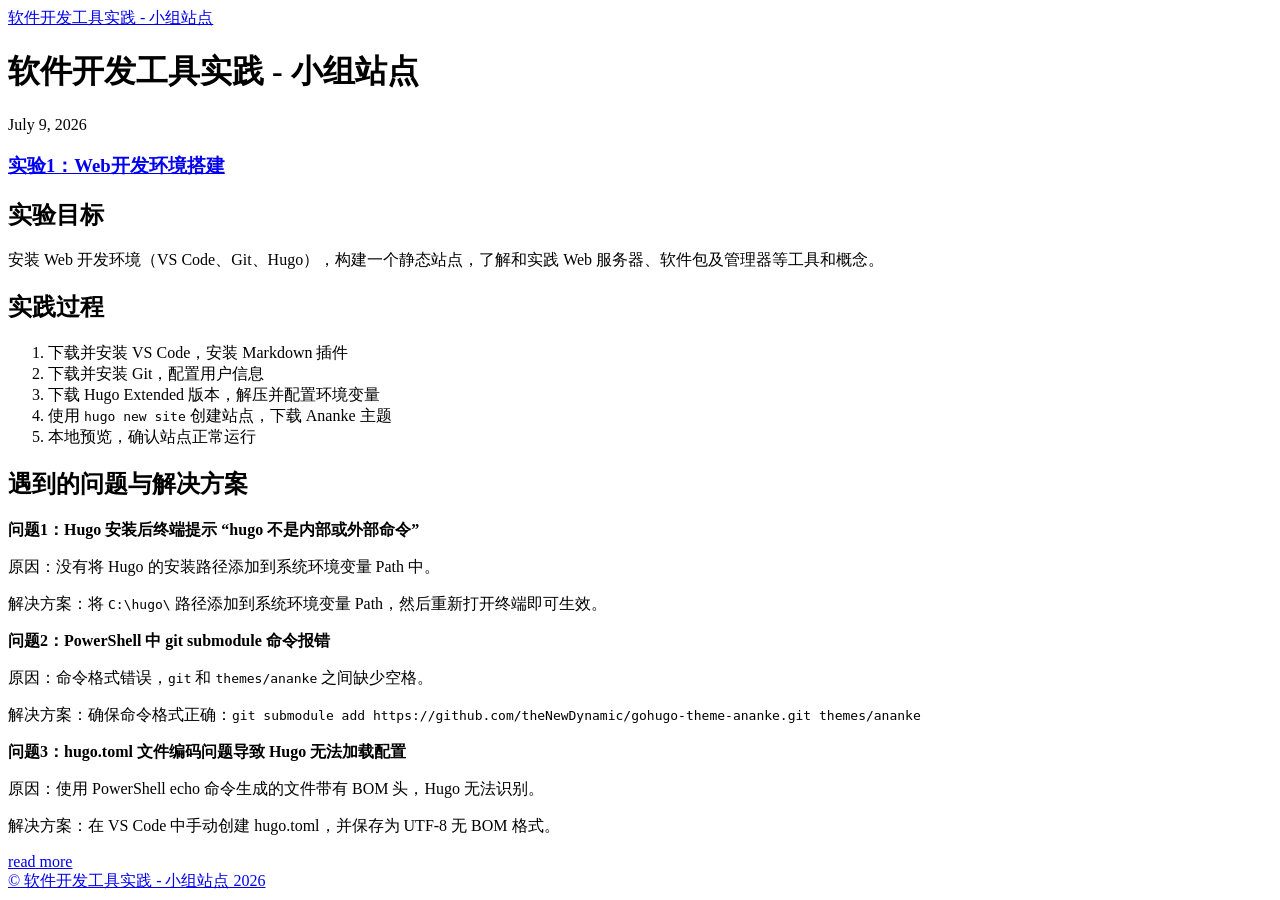
==== public/index.html @ 03593465 "feat:完成web开发1" ====
<!DOCTYPE html>
<html lang="zh-cn">
  <head><script src="/livereload.js?mindelay=10&amp;v=2&amp;port=1313&amp;path=livereload" data-no-instant defer></script>
    <meta charset="utf-8">
    <meta http-equiv="X-UA-Compatible" content="IE=edge,chrome=1">
    
    <title>软件开发工具实践 - 小组站点</title>
    <meta name="viewport" content="width=device-width,minimum-scale=1">
    <meta name="description" content="">
    <meta name="generator" content="Hugo 0.164.0">
    
    
    
      <meta name="robots" content="noindex, nofollow">
    
    

    <link rel="stylesheet" href="/ananke/css/main.css">
    <script>
  (function () {
    "use strict";

    
    
    function revealButtons() {
      var buttons = document.querySelectorAll(".code-block .code-copy[hidden]");
      for (var i = 0; i < buttons.length; i++) {
        buttons[i].hidden = false;
      }
    }
    if (document.readyState === "loading") {
      document.addEventListener("DOMContentLoaded", revealButtons);
    } else {
      revealButtons();
    }

    function flash(button) {
      var label = button.querySelector(".code-copy-label");
      var previous = label ? label.textContent : null;
      button.classList.add("is-copied");
      if (label) label.textContent = "Copied";
      window.setTimeout(function () {
        button.classList.remove("is-copied");
        if (label && previous !== null) label.textContent = previous;
      }, 2000);
    }

    function legacyCopy(text) {
      var area = document.createElement("textarea");
      area.value = text;
      area.setAttribute("readonly", "");
      area.style.position = "absolute";
      area.style.left = "-9999px";
      document.body.appendChild(area);
      area.select();
      var ok = false;
      try {
        ok = document.execCommand("copy");
      } catch (e) {
        ok = false;
      }
      document.body.removeChild(area);
      return ok;
    }

    function copyFrom(button) {
      var container = button.closest(".code-block");
      if (!container) return;
      var pre = container.querySelector("pre");
      if (!pre) return;
      var source = pre.querySelector("code") || pre;
      var text = source.innerText;

      if (navigator.clipboard && navigator.clipboard.writeText) {
        navigator.clipboard.writeText(text).then(
          function () { flash(button); },
          function () { if (legacyCopy(text)) flash(button); }
        );
      } else if (legacyCopy(text)) {
        flash(button);
      }
    }

    document.addEventListener("click", function (event) {
      var button = event.target.closest(".code-copy");
      if (button) copyFrom(button);
    });
  })();
</script>

    
      

    

    
    
      <link href="/index.xml" rel="alternate" type="application/rss+xml" title="软件开发工具实践 - 小组站点" />
      <link href="/index.xml" rel="feed" type="application/rss+xml" title="软件开发工具实践 - 小组站点" />
      
    

    
      <link rel="canonical" href="http://localhost:1313/">
    

    
    
    <meta property="og:url" content="http://localhost:1313/">
	<meta property="og:site_name" content="软件开发工具实践 - 小组站点">
	<meta property="og:title" content="软件开发工具实践 - 小组站点">
	<meta property="og:locale" content="zh_cn">
	<meta property="og:type" content="website">

	<meta itemprop="name" content="软件开发工具实践 - 小组站点">
	<meta itemprop="datePublished" content="2026-07-09T00:00:00+00:00">
	<meta itemprop="dateModified" content="2026-07-09T00:00:00+00:00">
	<meta name="twitter:card" content="summary">
	<meta name="twitter:title" content="软件开发工具实践 - 小组站点">

	
  </head><body class="ma0 avenir bg-near-white development is-home">

  <header>
    <div class="pb3-m pb6-l bg-black">
      <nav class="pv3 ph3 ph4-ns" role="navigation">
  <div class="flex-l center items-center justify-between">
    <a href="/" class="f3 fw2 hover-white white-90 dib no-underline">
      
        软件开发工具实践 - 小组站点
      
    </a>
    <div class="flex-l items-center">
      

      
      <div class="ananke-socials"></div>

    </div>
  </div>
</nav>

      
      <div class="tc-l pv3 ph3 ph4-ns">
        <h1 class="f2 f-subheadline-l fw2 light-silver mb0 lh-title">
          软件开发工具实践 - 小组站点
        </h1>
        
      </div>
    </div>
  </header>

<main class="pb7" role="main"><article class="cf ph3 ph5-l pv3 pv4-l f4 tc-l center measure-wide lh-copy nested-links mid-gray">
    
  </article>

  
  
  
  
  

  
    <div class="pa3 pa4-ns w-100 w-70-ns center">
      

      <section class="w-100 mw8">
        
        
          <div class="w-100 mb4 relative">
            

<article class="bb b--black-10">
  <div class="db pv4 ph3 ph0-l dark-gray no-underline">
    <div class="flex-column flex-row-ns flex">
      
      <div class="blah w-100">
        
          <time class="f6 db" datetime="2026-07-09T00:00:00Z">July 9, 2026</time>
        
        <h1 class="f3 fw1 athelas mt0 lh-title">
          <a href="/posts/exp1-web-dev-env/" class="color-inherit dim link">
            实验1：Web开发环境搭建
            </a>
        </h1>
        <div class="f6 f5-l lh-copy nested-copy-line-height nested-links">
          <h2 id="实验目标">实验目标</h2>
<p>安装 Web 开发环境（VS Code、Git、Hugo），构建一个静态站点，了解和实践 Web 服务器、软件包及管理器等工具和概念。</p>
<h2 id="实践过程">实践过程</h2>
<ol>
<li>下载并安装 VS Code，安装 Markdown 插件</li>
<li>下载并安装 Git，配置用户信息</li>
<li>下载 Hugo Extended 版本，解压并配置环境变量</li>
<li>使用 <code>hugo new site</code> 创建站点，下载 Ananke 主题</li>
<li>本地预览，确认站点正常运行</li>
</ol>
<h2 id="遇到的问题与解决方案">遇到的问题与解决方案</h2>
<p><strong>问题1：Hugo 安装后终端提示 &ldquo;hugo 不是内部或外部命令&rdquo;</strong></p>
<p>原因：没有将 Hugo 的安装路径添加到系统环境变量 Path 中。</p>
<p>解决方案：将 <code>C:\hugo\</code> 路径添加到系统环境变量 Path，然后重新打开终端即可生效。</p>
<p><strong>问题2：PowerShell 中 git submodule 命令报错</strong></p>
<p>原因：命令格式错误，<code>git</code> 和 <code>themes/ananke</code> 之间缺少空格。</p>
<p>解决方案：确保命令格式正确：<code>git submodule add https://github.com/theNewDynamic/gohugo-theme-ananke.git themes/ananke</code></p>
<p><strong>问题3：hugo.toml 文件编码问题导致 Hugo 无法加载配置</strong></p>
<p>原因：使用 PowerShell echo 命令生成的文件带有 BOM 头，Hugo 无法识别。</p>
<p>解决方案：在 VS Code 中手动创建 hugo.toml，并保存为 UTF-8 无 BOM 格式。</p>
        </div>
        <a href="/posts/exp1-web-dev-env/" class="ba b--moon-gray bg-light-gray br2 color-inherit dib f7 hover-bg-moon-gray link mt2 ph2 pv1">read more</a>
      </div>
    </div>
  </div>
</article>

          </div>
        
      </section>

      

    </div>
  
</main><footer class="bg-black bottom-0 w-100 pa3" role="contentinfo">
  <div class="flex justify-between">
  <a class="f4 fw4 hover-white white-70 dn dib-ns pv2 ph3 no-underline" href="http://localhost:1313/" >
    &copy;  软件开发工具实践 - 小组站点 2026 
  </a>
    <div><div class="ananke-socials"></div>
</div>
  </div>
</footer>
</body>
</html>
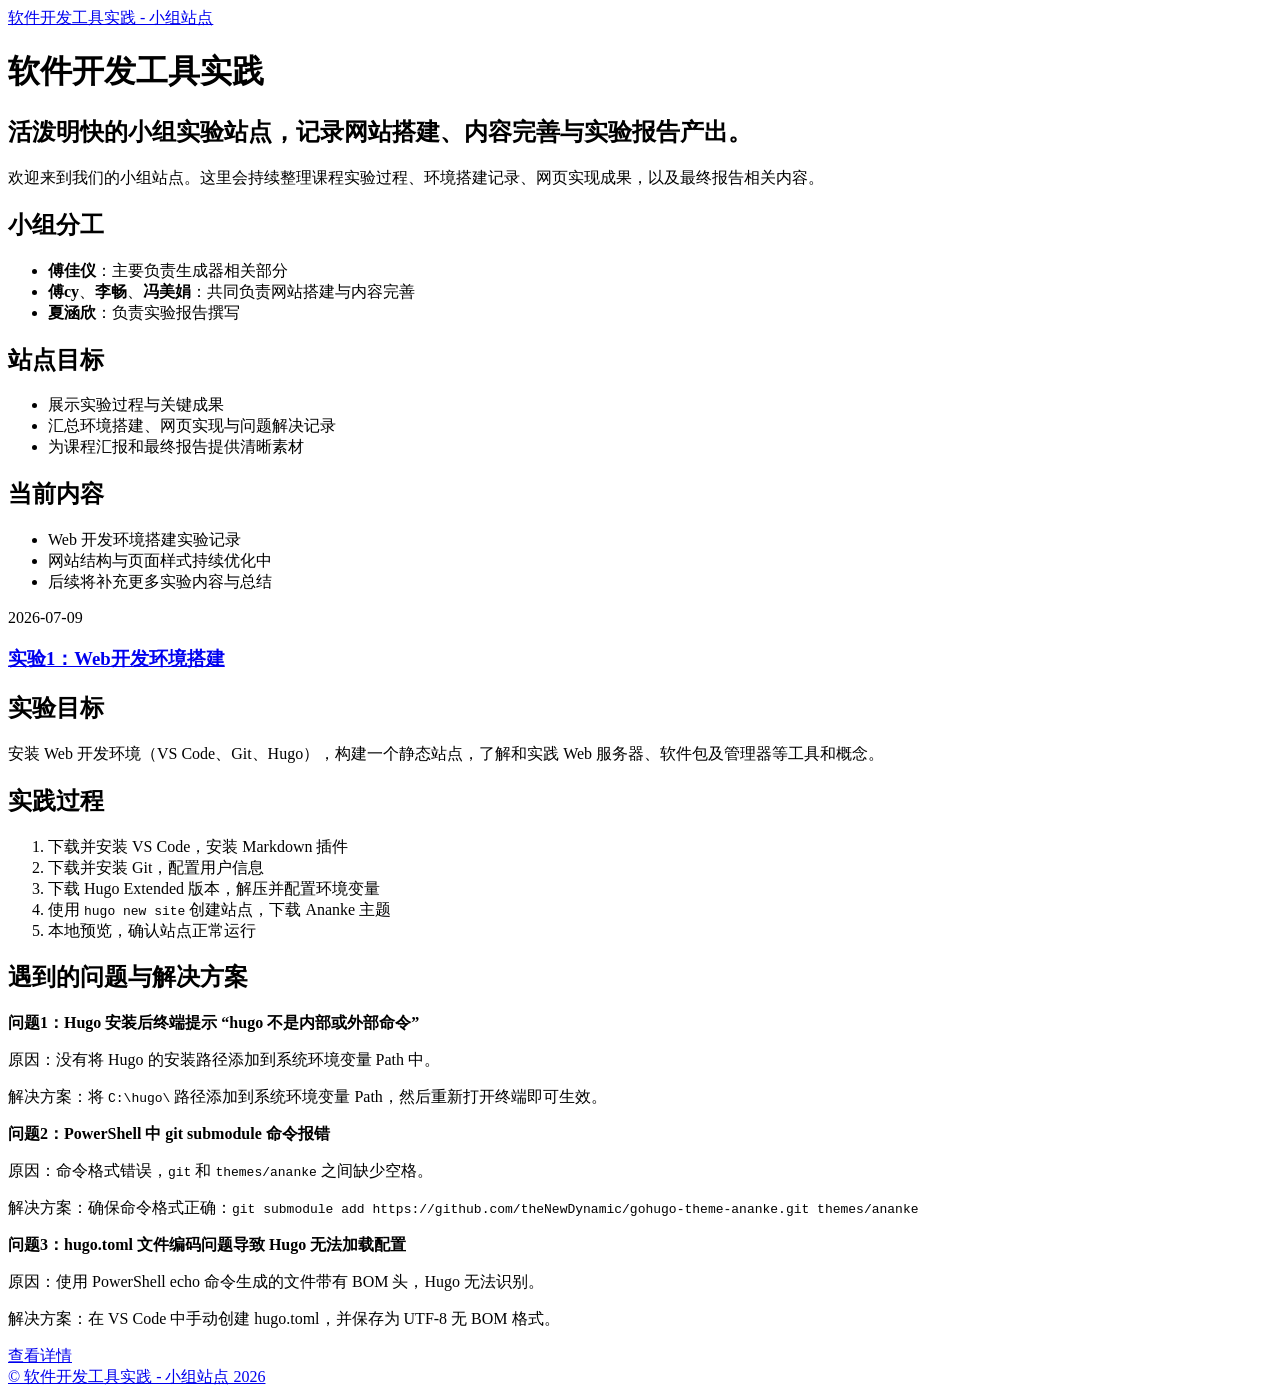
==== commit 2db07f51: "feat: 美化主题并补充首页分工信息" ====
--- a/public/index.html
+++ b/public/index.html
@@ -4,9 +4,9 @@
     <meta charset="utf-8">
     <meta http-equiv="X-UA-Compatible" content="IE=edge,chrome=1">
     
-    <title>软件开发工具实践 - 小组站点</title>
+    <title>软件开发工具实践 | 软件开发工具实践 - 小组站点</title>
     <meta name="viewport" content="width=device-width,minimum-scale=1">
-    <meta name="description" content="">
+    <meta name="description" content="活泼明快的小组实验站点，记录网站搭建、内容完善与实验报告产出。">
     <meta name="generator" content="Hugo 0.164.0">
     
     
@@ -15,7 +15,7 @@
     
     
 
-    <link rel="stylesheet" href="/ananke/css/main.css">
+    <link rel="stylesheet" href="/ananke/css/main.css"><link rel="stylesheet" href="/css/custom.css">
     <script>
   (function () {
     "use strict";
@@ -108,21 +108,25 @@
     
     <meta property="og:url" content="http://localhost:1313/">
 	<meta property="og:site_name" content="软件开发工具实践 - 小组站点">
-	<meta property="og:title" content="软件开发工具实践 - 小组站点">
+	<meta property="og:title" content="软件开发工具实践">
+	<meta property="og:description" content="活泼明快的小组实验站点，记录网站搭建、内容完善与实验报告产出。">
 	<meta property="og:locale" content="zh_cn">
 	<meta property="og:type" content="website">
 
-	<meta itemprop="name" content="软件开发工具实践 - 小组站点">
+	<meta itemprop="name" content="软件开发工具实践">
+	<meta itemprop="description" content="活泼明快的小组实验站点，记录网站搭建、内容完善与实验报告产出。">
 	<meta itemprop="datePublished" content="2026-07-09T00:00:00+00:00">
 	<meta itemprop="dateModified" content="2026-07-09T00:00:00+00:00">
+	<meta itemprop="wordCount" content="14">
 	<meta name="twitter:card" content="summary">
-	<meta name="twitter:title" content="软件开发工具实践 - 小组站点">
+	<meta name="twitter:title" content="软件开发工具实践">
+	<meta name="twitter:description" content="活泼明快的小组实验站点，记录网站搭建、内容完善与实验报告产出。">
 
 	
-  </head><body class="ma0 avenir bg-near-white development is-home">
+  </head><body class="ma0 custom-body development is-home">
 
   <header>
-    <div class="pb3-m pb6-l bg-black">
+    <div class="pb3-m pb6-l site-header-bg">
       <nav class="pv3 ph3 ph4-ns" role="navigation">
   <div class="flex-l center items-center justify-between">
     <a href="/" class="f3 fw2 hover-white white-90 dib no-underline">
@@ -143,15 +147,38 @@
       
       <div class="tc-l pv3 ph3 ph4-ns">
         <h1 class="f2 f-subheadline-l fw2 light-silver mb0 lh-title">
-          软件开发工具实践 - 小组站点
+          软件开发工具实践
         </h1>
+        
+          <h2 class="fw1 f5 f3-l white-80 measure-wide-l center lh-copy mt3 mb4">
+            活泼明快的小组实验站点，记录网站搭建、内容完善与实验报告产出。
+          </h2>
         
       </div>
     </div>
   </header>
 
-<main class="pb7" role="main"><article class="cf ph3 ph5-l pv3 pv4-l f4 tc-l center measure-wide lh-copy nested-links mid-gray">
-    
+<main class="pb7" role="main"><article class="cf ph3 ph5-l pv3 pv4-l f4 tc-l center measure-wide lh-copy nested-links near-black">
+    <p>欢迎来到我们的小组站点。这里会持续整理课程实验过程、环境搭建记录、网页实现成果，以及最终报告相关内容。</p>
+<h2 id="小组分工">小组分工</h2>
+<ul>
+<li><strong>傅佳仪</strong>：主要负责生成器相关部分</li>
+<li><strong>傅cy</strong>、<strong>李畅</strong>、<strong>冯美娟</strong>：共同负责网站搭建与内容完善</li>
+<li><strong>夏涵欣</strong>：负责实验报告撰写</li>
+</ul>
+<h2 id="站点目标">站点目标</h2>
+<ul>
+<li>展示实验过程与关键成果</li>
+<li>汇总环境搭建、网页实现与问题解决记录</li>
+<li>为课程汇报和最终报告提供清晰素材</li>
+</ul>
+<h2 id="当前内容">当前内容</h2>
+<ul>
+<li>Web 开发环境搭建实验记录</li>
+<li>网站结构与页面样式持续优化中</li>
+<li>后续将补充更多实验内容与总结</li>
+</ul>
+
   </article>
 
   
@@ -176,7 +203,7 @@
       
       <div class="blah w-100">
         
-          <time class="f6 db" datetime="2026-07-09T00:00:00Z">July 9, 2026</time>
+          <time class="f6 db" datetime="2026-07-09T00:00:00Z">2026-07-09</time>
         
         <h1 class="f3 fw1 athelas mt0 lh-title">
           <a href="/posts/exp1-web-dev-env/" class="color-inherit dim link">
@@ -205,7 +232,7 @@
 <p>原因：使用 PowerShell echo 命令生成的文件带有 BOM 头，Hugo 无法识别。</p>
 <p>解决方案：在 VS Code 中手动创建 hugo.toml，并保存为 UTF-8 无 BOM 格式。</p>
         </div>
-        <a href="/posts/exp1-web-dev-env/" class="ba b--moon-gray bg-light-gray br2 color-inherit dib f7 hover-bg-moon-gray link mt2 ph2 pv1">read more</a>
+        <a href="/posts/exp1-web-dev-env/" class="ba b--moon-gray bg-light-gray br2 color-inherit dib f7 hover-bg-moon-gray link mt2 ph2 pv1">查看详情</a>
       </div>
     </div>
   </div>
@@ -219,7 +246,7 @@
 
     </div>
   
-</main><footer class="bg-black bottom-0 w-100 pa3" role="contentinfo">
+</main><footer class="site-header-bg bottom-0 w-100 pa3" role="contentinfo">
   <div class="flex justify-between">
   <a class="f4 fw4 hover-white white-70 dn dib-ns pv2 ph3 no-underline" href="http://localhost:1313/" >
     &copy;  软件开发工具实践 - 小组站点 2026 
@@ -260,3 +287,30 @@
 
 
 
+
+
+
+
+
+
+
+
+
+
+
+
+
+
+
+
+
+
+
+
+
+
+
+
+
+
+
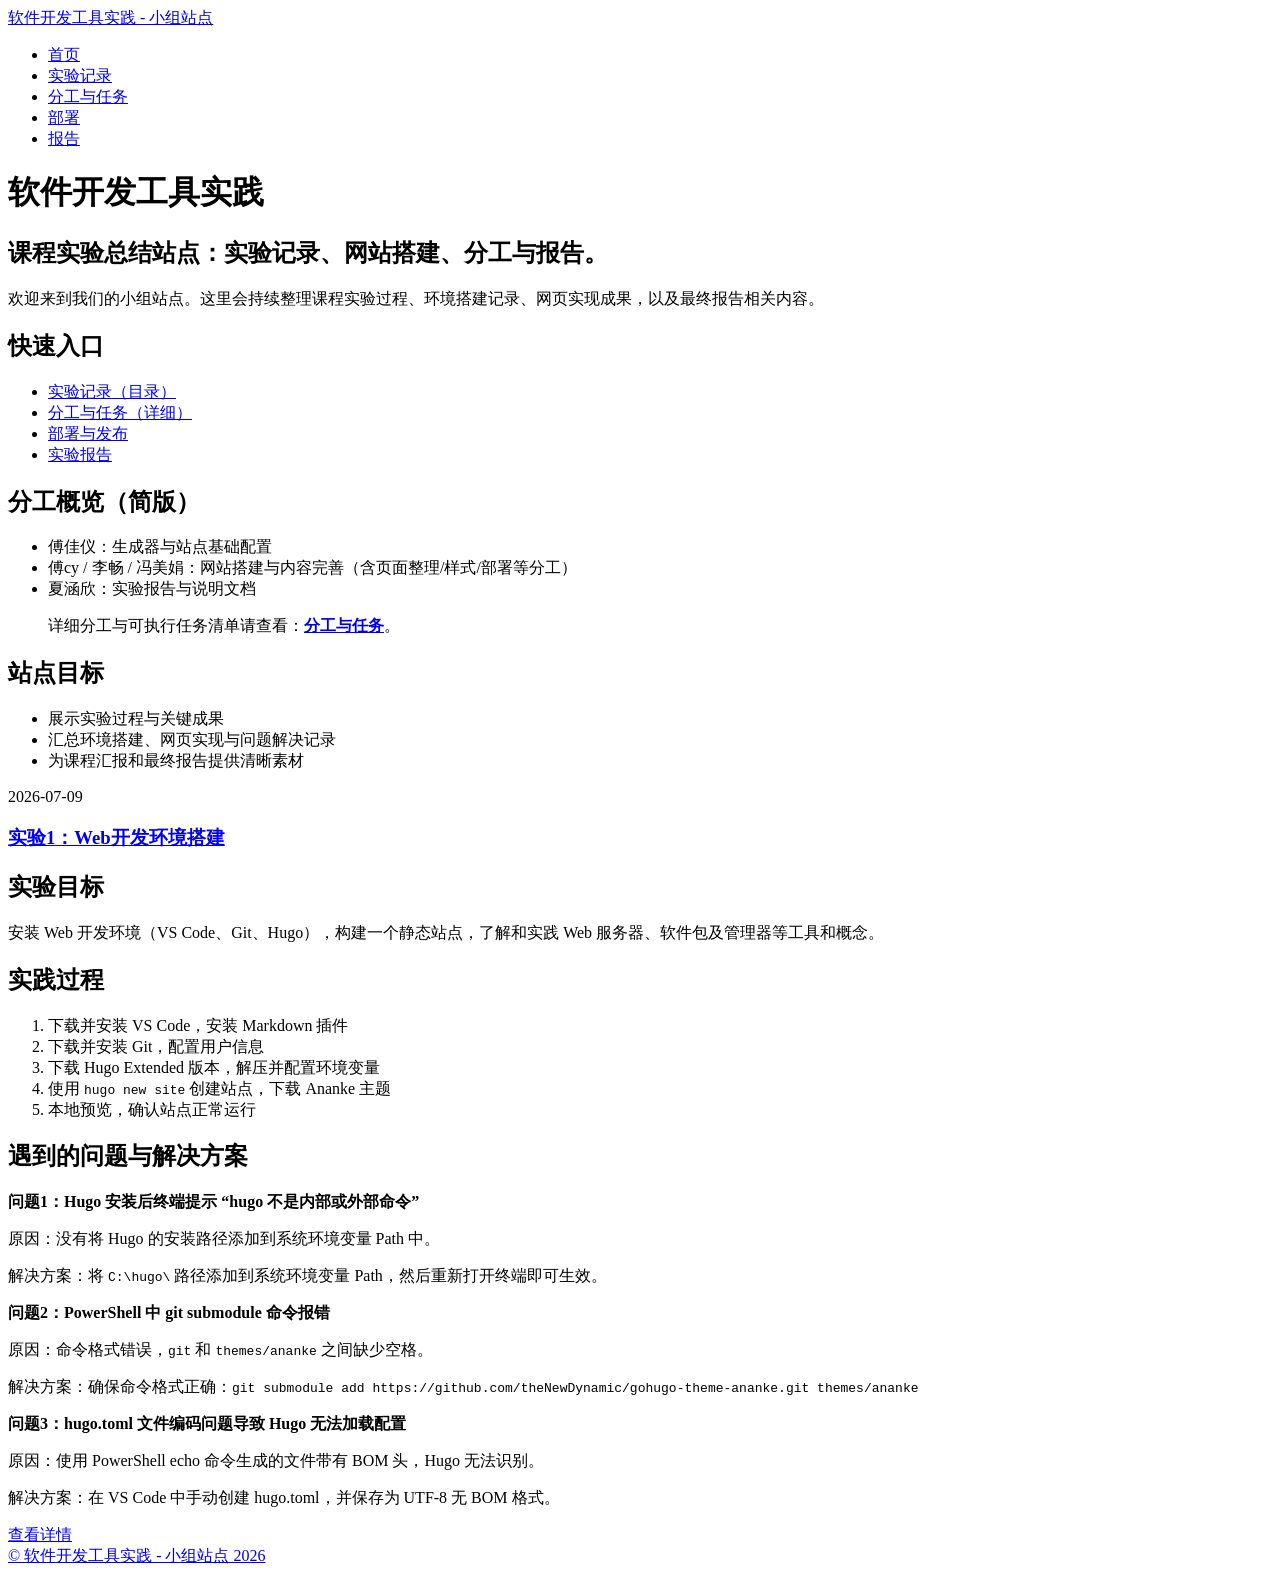
==== commit 3bfa62ba: "feat: 增加目录导航与分工页面，调整为蓝色简约风" ====
--- a/public/index.html
+++ b/public/index.html
@@ -6,7 +6,7 @@
     
     <title>软件开发工具实践 | 软件开发工具实践 - 小组站点</title>
     <meta name="viewport" content="width=device-width,minimum-scale=1">
-    <meta name="description" content="活泼明快的小组实验站点，记录网站搭建、内容完善与实验报告产出。">
+    <meta name="description" content="课程实验总结站点：实验记录、网站搭建、分工与报告。">
     <meta name="generator" content="Hugo 0.164.0">
     
     
@@ -109,18 +109,18 @@
     <meta property="og:url" content="http://localhost:1313/">
 	<meta property="og:site_name" content="软件开发工具实践 - 小组站点">
 	<meta property="og:title" content="软件开发工具实践">
-	<meta property="og:description" content="活泼明快的小组实验站点，记录网站搭建、内容完善与实验报告产出。">
+	<meta property="og:description" content="课程实验总结站点：实验记录、网站搭建、分工与报告。">
 	<meta property="og:locale" content="zh_cn">
 	<meta property="og:type" content="website">
 
 	<meta itemprop="name" content="软件开发工具实践">
-	<meta itemprop="description" content="活泼明快的小组实验站点，记录网站搭建、内容完善与实验报告产出。">
+	<meta itemprop="description" content="课程实验总结站点：实验记录、网站搭建、分工与报告。">
 	<meta itemprop="datePublished" content="2026-07-09T00:00:00+00:00">
 	<meta itemprop="dateModified" content="2026-07-09T00:00:00+00:00">
-	<meta itemprop="wordCount" content="14">
+	<meta itemprop="wordCount" content="19">
 	<meta name="twitter:card" content="summary">
 	<meta name="twitter:title" content="软件开发工具实践">
-	<meta name="twitter:description" content="活泼明快的小组实验站点，记录网站搭建、内容完善与实验报告产出。">
+	<meta name="twitter:description" content="课程实验总结站点：实验记录、网站搭建、分工与报告。">
 
 	
   </head><body class="ma0 custom-body development is-home">
@@ -138,6 +138,40 @@
       
 
       
+        <ul class="pl0 mr3">
+          
+          <li class="list f5 f4-ns fw4 dib pr3">
+            <a class="hover-white white-90 no-underline" href="/" title="首页 page">
+              首页
+            </a>
+          </li>
+          
+          <li class="list f5 f4-ns fw4 dib pr3">
+            <a class="hover-white white-90 no-underline" href="/posts/" title="实验记录 page">
+              实验记录
+            </a>
+          </li>
+          
+          <li class="list f5 f4-ns fw4 dib pr3">
+            <a class="hover-white white-90 no-underline" href="/team/" title="分工与任务 page">
+              分工与任务
+            </a>
+          </li>
+          
+          <li class="list f5 f4-ns fw4 dib pr3">
+            <a class="hover-white white-90 no-underline" href="/deploy/" title="部署 page">
+              部署
+            </a>
+          </li>
+          
+          <li class="list f5 f4-ns fw4 dib pr3">
+            <a class="hover-white white-90 no-underline" href="/report/" title="报告 page">
+              报告
+            </a>
+          </li>
+          
+        </ul>
+      
       <div class="ananke-socials"></div>
 
     </div>
@@ -151,7 +185,7 @@
         </h1>
         
           <h2 class="fw1 f5 f3-l white-80 measure-wide-l center lh-copy mt3 mb4">
-            活泼明快的小组实验站点，记录网站搭建、内容完善与实验报告产出。
+            课程实验总结站点：实验记录、网站搭建、分工与报告。
           </h2>
         
       </div>
@@ -160,23 +194,27 @@
 
 <main class="pb7" role="main"><article class="cf ph3 ph5-l pv3 pv4-l f4 tc-l center measure-wide lh-copy nested-links near-black">
     <p>欢迎来到我们的小组站点。这里会持续整理课程实验过程、环境搭建记录、网页实现成果，以及最终报告相关内容。</p>
-<h2 id="小组分工">小组分工</h2>
+<h2 id="快速入口">快速入口</h2>
 <ul>
-<li><strong>傅佳仪</strong>：主要负责生成器相关部分</li>
-<li><strong>傅cy</strong>、<strong>李畅</strong>、<strong>冯美娟</strong>：共同负责网站搭建与内容完善</li>
-<li><strong>夏涵欣</strong>：负责实验报告撰写</li>
+<li><a href="/posts/">实验记录（目录）</a></li>
+<li><a href="/team/">分工与任务（详细）</a></li>
+<li><a href="/deploy/">部署与发布</a></li>
+<li><a href="/report/">实验报告</a></li>
 </ul>
+<h2 id="分工概览简版">分工概览（简版）</h2>
+<ul>
+<li>傅佳仪：生成器与站点基础配置</li>
+<li>傅cy / 李畅 / 冯美娟：网站搭建与内容完善（含页面整理/样式/部署等分工）</li>
+<li>夏涵欣：实验报告与说明文档</li>
+</ul>
+<blockquote>
+<p>详细分工与可执行任务清单请查看：<strong><a href="/team/">分工与任务</a></strong>。</p>
+</blockquote>
 <h2 id="站点目标">站点目标</h2>
 <ul>
 <li>展示实验过程与关键成果</li>
 <li>汇总环境搭建、网页实现与问题解决记录</li>
 <li>为课程汇报和最终报告提供清晰素材</li>
-</ul>
-<h2 id="当前内容">当前内容</h2>
-<ul>
-<li>Web 开发环境搭建实验记录</li>
-<li>网站结构与页面样式持续优化中</li>
-<li>后续将补充更多实验内容与总结</li>
 </ul>
 
   </article>
@@ -287,30 +325,3 @@
 
 
 
-
-
-
-
-
-
-
-
-
-
-
-
-
-
-
-
-
-
-
-
-
-
-
-
-
-
-
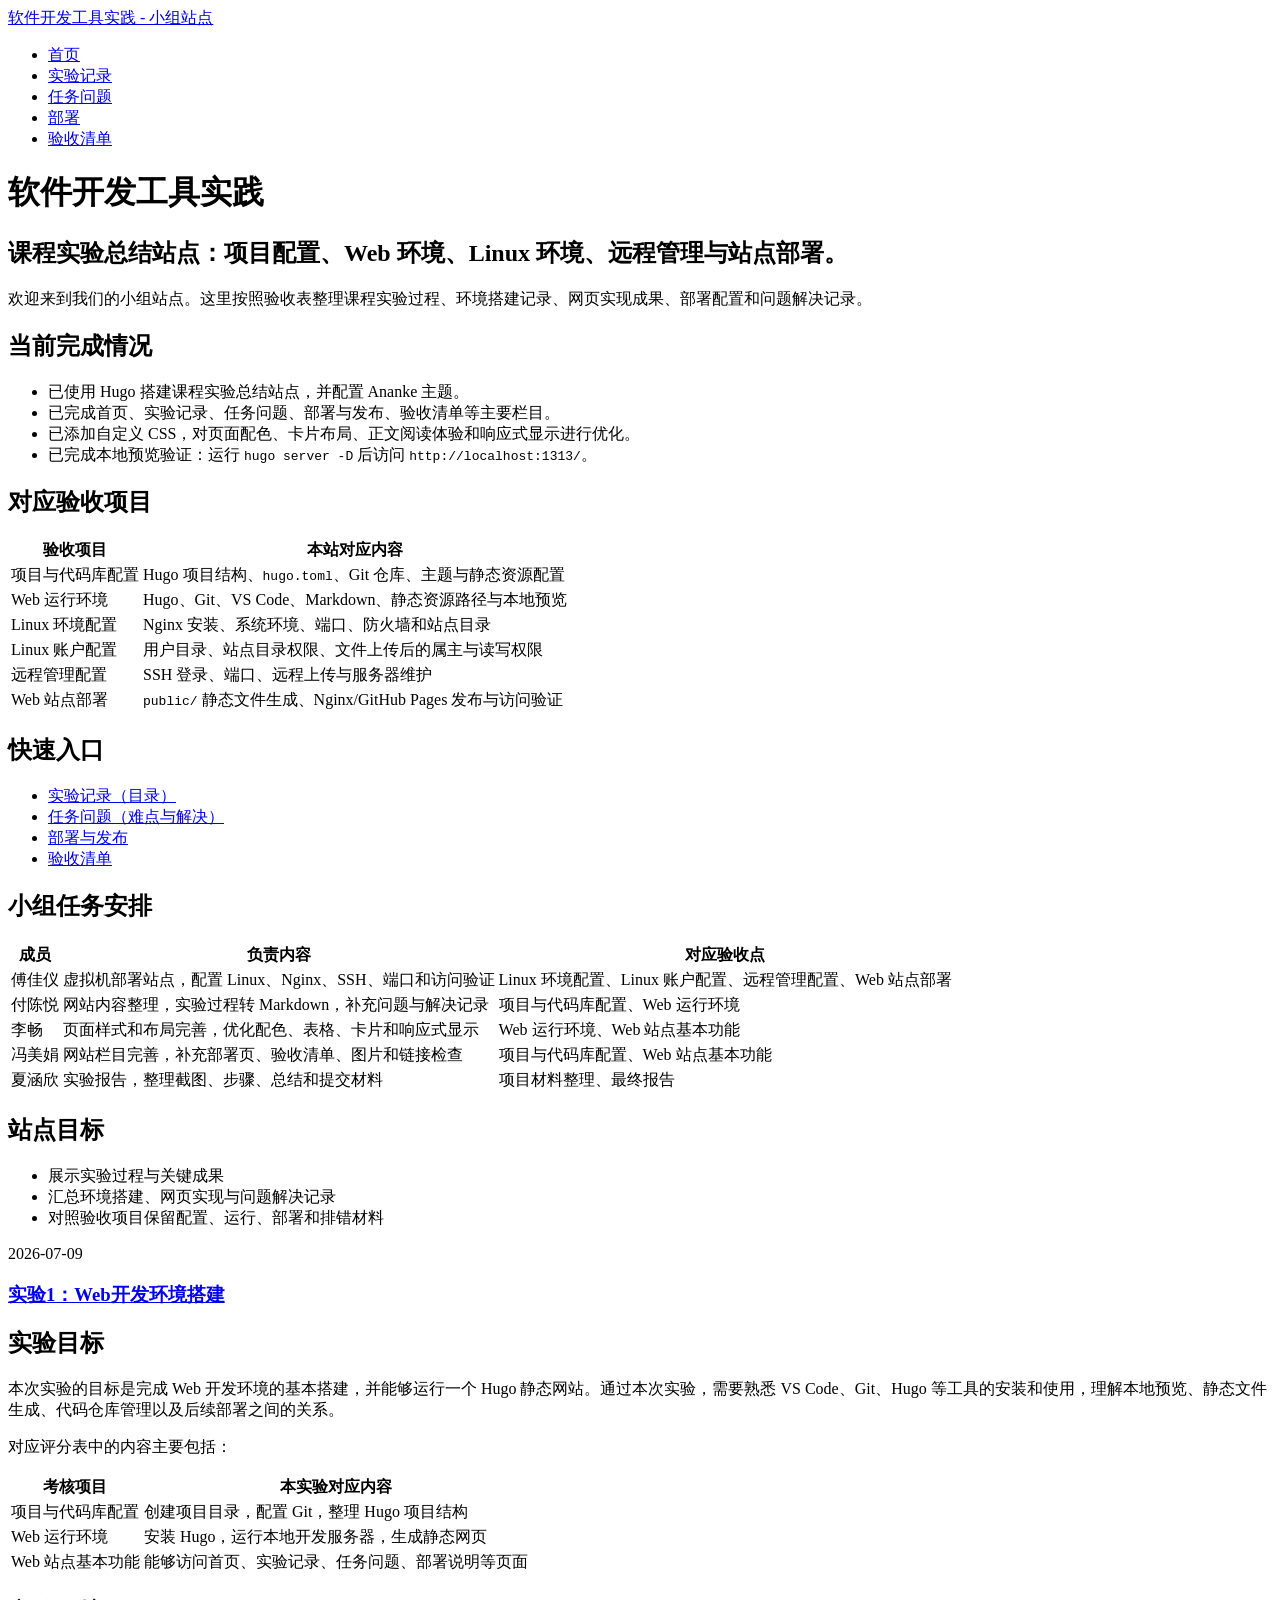
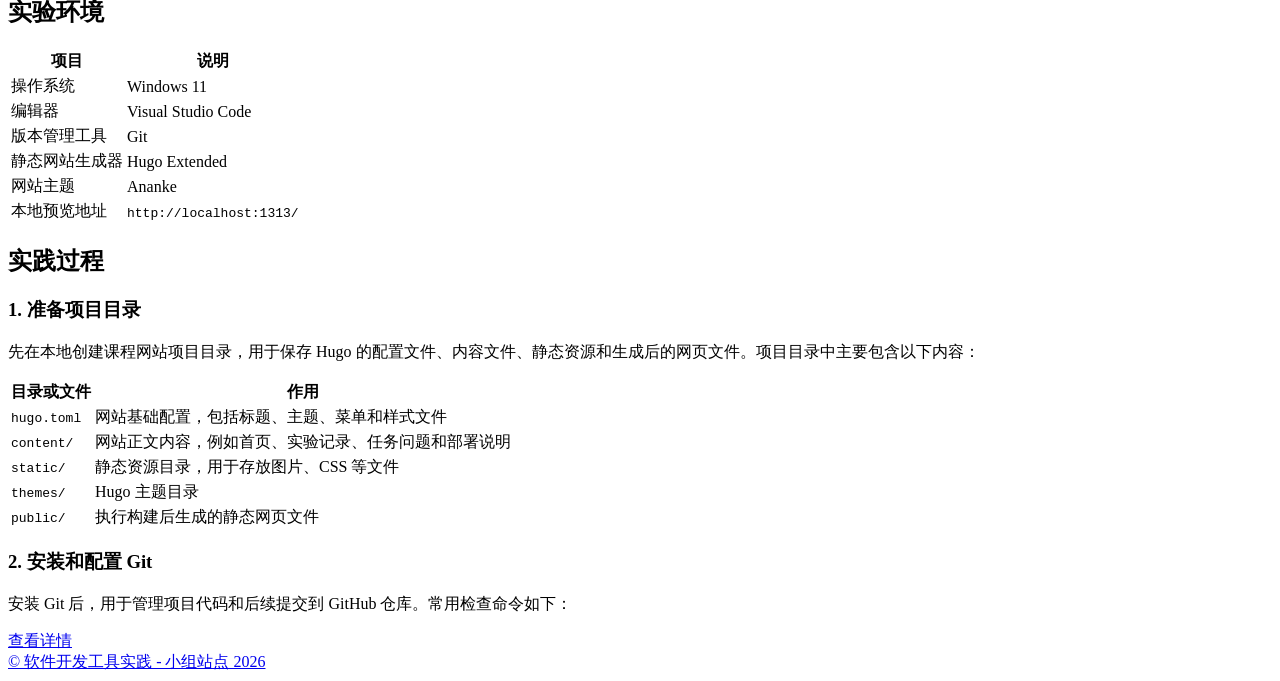
==== commit ca51ae1f: "Add files via upload 完善实验记录和任务问题内容" ====
--- a/public/index.html
+++ b/public/index.html
@@ -1,327 +1,484 @@
-<!DOCTYPE html>
-<html lang="zh-cn">
-  <head><script src="/livereload.js?mindelay=10&amp;v=2&amp;port=1313&amp;path=livereload" data-no-instant defer></script>
-    <meta charset="utf-8">
-    <meta http-equiv="X-UA-Compatible" content="IE=edge,chrome=1">
-    
-    <title>软件开发工具实践 | 软件开发工具实践 - 小组站点</title>
-    <meta name="viewport" content="width=device-width,minimum-scale=1">
-    <meta name="description" content="课程实验总结站点：实验记录、网站搭建、分工与报告。">
-    <meta name="generator" content="Hugo 0.164.0">
-    
-    
-    
-      <meta name="robots" content="noindex, nofollow">
-    
-    
-
-    <link rel="stylesheet" href="/ananke/css/main.css"><link rel="stylesheet" href="/css/custom.css">
-    <script>
-  (function () {
-    "use strict";
-
-    
-    
-    function revealButtons() {
-      var buttons = document.querySelectorAll(".code-block .code-copy[hidden]");
-      for (var i = 0; i < buttons.length; i++) {
-        buttons[i].hidden = false;
-      }
-    }
-    if (document.readyState === "loading") {
-      document.addEventListener("DOMContentLoaded", revealButtons);
-    } else {
-      revealButtons();
-    }
-
-    function flash(button) {
-      var label = button.querySelector(".code-copy-label");
-      var previous = label ? label.textContent : null;
-      button.classList.add("is-copied");
-      if (label) label.textContent = "Copied";
-      window.setTimeout(function () {
-        button.classList.remove("is-copied");
-        if (label && previous !== null) label.textContent = previous;
-      }, 2000);
-    }
-
-    function legacyCopy(text) {
-      var area = document.createElement("textarea");
-      area.value = text;
-      area.setAttribute("readonly", "");
-      area.style.position = "absolute";
-      area.style.left = "-9999px";
-      document.body.appendChild(area);
-      area.select();
-      var ok = false;
-      try {
-        ok = document.execCommand("copy");
-      } catch (e) {
-        ok = false;
-      }
-      document.body.removeChild(area);
-      return ok;
-    }
-
-    function copyFrom(button) {
-      var container = button.closest(".code-block");
-      if (!container) return;
-      var pre = container.querySelector("pre");
-      if (!pre) return;
-      var source = pre.querySelector("code") || pre;
-      var text = source.innerText;
-
-      if (navigator.clipboard && navigator.clipboard.writeText) {
-        navigator.clipboard.writeText(text).then(
-          function () { flash(button); },
-          function () { if (legacyCopy(text)) flash(button); }
-        );
-      } else if (legacyCopy(text)) {
-        flash(button);
-      }
-    }
-
-    document.addEventListener("click", function (event) {
-      var button = event.target.closest(".code-copy");
-      if (button) copyFrom(button);
-    });
-  })();
-</script>
-
-    
-      
-
-    
-
-    
-    
-      <link href="/index.xml" rel="alternate" type="application/rss+xml" title="软件开发工具实践 - 小组站点" />
-      <link href="/index.xml" rel="feed" type="application/rss+xml" title="软件开发工具实践 - 小组站点" />
-      
-    
-
-    
-      <link rel="canonical" href="http://localhost:1313/">
-    
-
-    
-    
+<!DOCTYPE html>
+<html lang="zh-cn">
+  <head>
+    <meta charset="utf-8">
+    <meta http-equiv="X-UA-Compatible" content="IE=edge,chrome=1">
+    
+    <title>软件开发工具实践 | 软件开发工具实践 - 小组站点</title>
+    <meta name="viewport" content="width=device-width,minimum-scale=1">
+    <meta name="description" content="课程实验总结站点：项目配置、Web 环境、Linux 环境、远程管理与站点部署。">
+    <meta name="generator" content="Hugo 0.164.0">
+    
+    
+    
+      <meta name="robots" content="index, follow">
+    
+    
+
+    <link rel="stylesheet" href="/ananke/css/main.02a37ad6c4e155c542d276915a0e3f83f5c7c5fec443350f6e60753f1679b7a7.css" integrity="sha256-AqN61sThVcVC0naRWg4/g/XHxf7EQzUPbmB1PxZ5t6c=" crossorigin="anonymous"><link rel="stylesheet" href="/css/custom.css">
+    <script>
+  (function () {
+    "use strict";
+
+    
+    
+    function revealButtons() {
+      var buttons = document.querySelectorAll(".code-block .code-copy[hidden]");
+      for (var i = 0; i < buttons.length; i++) {
+        buttons[i].hidden = false;
+      }
+    }
+    if (document.readyState === "loading") {
+      document.addEventListener("DOMContentLoaded", revealButtons);
+    } else {
+      revealButtons();
+    }
+
+    function flash(button) {
+      var label = button.querySelector(".code-copy-label");
+      var previous = label ? label.textContent : null;
+      button.classList.add("is-copied");
+      if (label) label.textContent = "Copied";
+      window.setTimeout(function () {
+        button.classList.remove("is-copied");
+        if (label && previous !== null) label.textContent = previous;
+      }, 2000);
+    }
+
+    function legacyCopy(text) {
+      var area = document.createElement("textarea");
+      area.value = text;
+      area.setAttribute("readonly", "");
+      area.style.position = "absolute";
+      area.style.left = "-9999px";
+      document.body.appendChild(area);
+      area.select();
+      var ok = false;
+      try {
+        ok = document.execCommand("copy");
+      } catch (e) {
+        ok = false;
+      }
+      document.body.removeChild(area);
+      return ok;
+    }
+
+    function copyFrom(button) {
+      var container = button.closest(".code-block");
+      if (!container) return;
+      var pre = container.querySelector("pre");
+      if (!pre) return;
+      var source = pre.querySelector("code") || pre;
+      var text = source.innerText;
+
+      if (navigator.clipboard && navigator.clipboard.writeText) {
+        navigator.clipboard.writeText(text).then(
+          function () { flash(button); },
+          function () { if (legacyCopy(text)) flash(button); }
+        );
+      } else if (legacyCopy(text)) {
+        flash(button);
+      }
+    }
+
+    document.addEventListener("click", function (event) {
+      var button = event.target.closest(".code-copy");
+      if (button) copyFrom(button);
+    });
+  })();
+</script>
+
+    
+      
+
+    
+
+    
+    
+      <link href="/index.xml" rel="alternate" type="application/rss+xml" title="软件开发工具实践 - 小组站点" />
+      <link href="/index.xml" rel="feed" type="application/rss+xml" title="软件开发工具实践 - 小组站点" />
+      
+    
+
+    
+      <link rel="canonical" href="http://localhost:1313/">
+    
+
+    
+    
     <meta property="og:url" content="http://localhost:1313/">
 	<meta property="og:site_name" content="软件开发工具实践 - 小组站点">
 	<meta property="og:title" content="软件开发工具实践">
-	<meta property="og:description" content="课程实验总结站点：实验记录、网站搭建、分工与报告。">
+	<meta property="og:description" content="课程实验总结站点：项目配置、Web 环境、Linux 环境、远程管理与站点部署。">
 	<meta property="og:locale" content="zh_cn">
 	<meta property="og:type" content="website">
 
 	<meta itemprop="name" content="软件开发工具实践">
-	<meta itemprop="description" content="课程实验总结站点：实验记录、网站搭建、分工与报告。">
+	<meta itemprop="description" content="课程实验总结站点：项目配置、Web 环境、Linux 环境、远程管理与站点部署。">
 	<meta itemprop="datePublished" content="2026-07-09T00:00:00+00:00">
 	<meta itemprop="dateModified" content="2026-07-09T00:00:00+00:00">
-	<meta itemprop="wordCount" content="19">
+	<meta itemprop="wordCount" content="80">
 	<meta name="twitter:card" content="summary">
 	<meta name="twitter:title" content="软件开发工具实践">
-	<meta name="twitter:description" content="课程实验总结站点：实验记录、网站搭建、分工与报告。">
-
-	
-  </head><body class="ma0 custom-body development is-home">
-
-  <header>
-    <div class="pb3-m pb6-l site-header-bg">
-      <nav class="pv3 ph3 ph4-ns" role="navigation">
-  <div class="flex-l center items-center justify-between">
-    <a href="/" class="f3 fw2 hover-white white-90 dib no-underline">
-      
-        软件开发工具实践 - 小组站点
-      
-    </a>
-    <div class="flex-l items-center">
-      
-
-      
-        <ul class="pl0 mr3">
-          
-          <li class="list f5 f4-ns fw4 dib pr3">
-            <a class="hover-white white-90 no-underline" href="/" title="首页 page">
-              首页
-            </a>
-          </li>
-          
-          <li class="list f5 f4-ns fw4 dib pr3">
-            <a class="hover-white white-90 no-underline" href="/posts/" title="实验记录 page">
-              实验记录
-            </a>
-          </li>
-          
-          <li class="list f5 f4-ns fw4 dib pr3">
-            <a class="hover-white white-90 no-underline" href="/team/" title="分工与任务 page">
-              分工与任务
-            </a>
-          </li>
-          
-          <li class="list f5 f4-ns fw4 dib pr3">
-            <a class="hover-white white-90 no-underline" href="/deploy/" title="部署 page">
-              部署
-            </a>
-          </li>
-          
-          <li class="list f5 f4-ns fw4 dib pr3">
-            <a class="hover-white white-90 no-underline" href="/report/" title="报告 page">
-              报告
-            </a>
-          </li>
-          
-        </ul>
-      
-      <div class="ananke-socials"></div>
-
-    </div>
-  </div>
-</nav>
-
-      
-      <div class="tc-l pv3 ph3 ph4-ns">
-        <h1 class="f2 f-subheadline-l fw2 light-silver mb0 lh-title">
-          软件开发工具实践
-        </h1>
-        
-          <h2 class="fw1 f5 f3-l white-80 measure-wide-l center lh-copy mt3 mb4">
-            课程实验总结站点：实验记录、网站搭建、分工与报告。
-          </h2>
-        
-      </div>
-    </div>
-  </header>
-
-<main class="pb7" role="main"><article class="cf ph3 ph5-l pv3 pv4-l f4 tc-l center measure-wide lh-copy nested-links near-black">
-    <p>欢迎来到我们的小组站点。这里会持续整理课程实验过程、环境搭建记录、网页实现成果，以及最终报告相关内容。</p>
+	<meta name="twitter:description" content="课程实验总结站点：项目配置、Web 环境、Linux 环境、远程管理与站点部署。">
+
+      
+      
+    
+	
+  </head><body class="ma0 custom-body production is-home">
+
+  <header>
+    <div class="pb3-m pb6-l site-header-bg">
+      <nav class="pv3 ph3 ph4-ns" role="navigation">
+  <div class="flex-l center items-center justify-between">
+    <a href="/" class="f3 fw2 hover-white white-90 dib no-underline">
+      
+        软件开发工具实践 - 小组站点
+      
+    </a>
+    <div class="flex-l items-center">
+      
+
+      
+        <ul class="pl0 mr3">
+          
+          <li class="list f5 f4-ns fw4 dib pr3">
+            <a class="hover-white white-90 no-underline" href="/" title="首页 page">
+              首页
+            </a>
+          </li>
+          
+          <li class="list f5 f4-ns fw4 dib pr3">
+            <a class="hover-white white-90 no-underline" href="/posts/" title="实验记录 page">
+              实验记录
+            </a>
+          </li>
+          
+          <li class="list f5 f4-ns fw4 dib pr3">
+            <a class="hover-white white-90 no-underline" href="/team/" title="任务问题 page">
+              任务问题
+            </a>
+          </li>
+          
+          <li class="list f5 f4-ns fw4 dib pr3">
+            <a class="hover-white white-90 no-underline" href="/deploy/" title="部署 page">
+              部署
+            </a>
+          </li>
+          
+          <li class="list f5 f4-ns fw4 dib pr3">
+            <a class="hover-white white-90 no-underline" href="/report/" title="验收清单 page">
+              验收清单
+            </a>
+          </li>
+          
+        </ul>
+      
+      <div class="ananke-socials"></div>
+
+    </div>
+  </div>
+</nav>
+
+      
+      <div class="tc-l pv3 ph3 ph4-ns">
+        <h1 class="f2 f-subheadline-l fw2 light-silver mb0 lh-title">
+          软件开发工具实践
+        </h1>
+        
+          <h2 class="fw1 f5 f3-l white-80 measure-wide-l center lh-copy mt3 mb4">
+            课程实验总结站点：项目配置、Web 环境、Linux 环境、远程管理与站点部署。
+          </h2>
+        
+      </div>
+    </div>
+  </header>
+
+<main class="pb7" role="main"><article class="cf ph3 ph5-l pv3 pv4-l f4 tc-l center measure-wide lh-copy nested-links near-black">
+    <p>欢迎来到我们的小组站点。这里按照验收表整理课程实验过程、环境搭建记录、网页实现成果、部署配置和问题解决记录。</p>
+<h2 id="当前完成情况">当前完成情况</h2>
+<ul>
+<li>已使用 Hugo 搭建课程实验总结站点，并配置 Ananke 主题。</li>
+<li>已完成首页、实验记录、任务问题、部署与发布、验收清单等主要栏目。</li>
+<li>已添加自定义 CSS，对页面配色、卡片布局、正文阅读体验和响应式显示进行优化。</li>
+<li>已完成本地预览验证：运行 <code>hugo server -D</code> 后访问 <code>http://localhost:1313/</code>。</li>
+</ul>
+<h2 id="对应验收项目">对应验收项目</h2>
+<table>
+	<thead>
+			<tr>
+					<th>验收项目</th>
+					<th>本站对应内容</th>
+			</tr>
+	</thead>
+	<tbody>
+			<tr>
+					<td>项目与代码库配置</td>
+					<td>Hugo 项目结构、<code>hugo.toml</code>、Git 仓库、主题与静态资源配置</td>
+			</tr>
+			<tr>
+					<td>Web 运行环境</td>
+					<td>Hugo、Git、VS Code、Markdown、静态资源路径与本地预览</td>
+			</tr>
+			<tr>
+					<td>Linux 环境配置</td>
+					<td>Nginx 安装、系统环境、端口、防火墙和站点目录</td>
+			</tr>
+			<tr>
+					<td>Linux 账户配置</td>
+					<td>用户目录、站点目录权限、文件上传后的属主与读写权限</td>
+			</tr>
+			<tr>
+					<td>远程管理配置</td>
+					<td>SSH 登录、端口、远程上传与服务器维护</td>
+			</tr>
+			<tr>
+					<td>Web 站点部署</td>
+					<td><code>public/</code> 静态文件生成、Nginx/GitHub Pages 发布与访问验证</td>
+			</tr>
+	</tbody>
+</table>
 <h2 id="快速入口">快速入口</h2>
 <ul>
 <li><a href="/posts/">实验记录（目录）</a></li>
-<li><a href="/team/">分工与任务（详细）</a></li>
+<li><a href="/team/">任务问题（难点与解决）</a></li>
 <li><a href="/deploy/">部署与发布</a></li>
-<li><a href="/report/">实验报告</a></li>
+<li><a href="/report/">验收清单</a></li>
 </ul>
-<h2 id="分工概览简版">分工概览（简版）</h2>
-<ul>
-<li>傅佳仪：生成器与站点基础配置</li>
-<li>傅cy / 李畅 / 冯美娟：网站搭建与内容完善（含页面整理/样式/部署等分工）</li>
-<li>夏涵欣：实验报告与说明文档</li>
-</ul>
-<blockquote>
-<p>详细分工与可执行任务清单请查看：<strong><a href="/team/">分工与任务</a></strong>。</p>
-</blockquote>
+<h2 id="小组任务安排">小组任务安排</h2>
+<table>
+	<thead>
+			<tr>
+					<th>成员</th>
+					<th>负责内容</th>
+					<th>对应验收点</th>
+			</tr>
+	</thead>
+	<tbody>
+			<tr>
+					<td>傅佳仪</td>
+					<td>虚拟机部署站点，配置 Linux、Nginx、SSH、端口和访问验证</td>
+					<td>Linux 环境配置、Linux 账户配置、远程管理配置、Web 站点部署</td>
+			</tr>
+			<tr>
+					<td>付陈悦</td>
+					<td>网站内容整理，实验过程转 Markdown，补充问题与解决记录</td>
+					<td>项目与代码库配置、Web 运行环境</td>
+			</tr>
+			<tr>
+					<td>李畅</td>
+					<td>页面样式和布局完善，优化配色、表格、卡片和响应式显示</td>
+					<td>Web 运行环境、Web 站点基本功能</td>
+			</tr>
+			<tr>
+					<td>冯美娟</td>
+					<td>网站栏目完善，补充部署页、验收清单、图片和链接检查</td>
+					<td>项目与代码库配置、Web 站点基本功能</td>
+			</tr>
+			<tr>
+					<td>夏涵欣</td>
+					<td>实验报告，整理截图、步骤、总结和提交材料</td>
+					<td>项目材料整理、最终报告</td>
+			</tr>
+	</tbody>
+</table>
 <h2 id="站点目标">站点目标</h2>
 <ul>
 <li>展示实验过程与关键成果</li>
 <li>汇总环境搭建、网页实现与问题解决记录</li>
-<li>为课程汇报和最终报告提供清晰素材</li>
+<li>对照验收项目保留配置、运行、部署和排错材料</li>
 </ul>
-
-  </article>
-
-  
-  
-  
-  
-  
-
-  
-    <div class="pa3 pa4-ns w-100 w-70-ns center">
-      
-
-      <section class="w-100 mw8">
-        
-        
-          <div class="w-100 mb4 relative">
-            
-
-<article class="bb b--black-10">
-  <div class="db pv4 ph3 ph0-l dark-gray no-underline">
-    <div class="flex-column flex-row-ns flex">
-      
-      <div class="blah w-100">
-        
-          <time class="f6 db" datetime="2026-07-09T00:00:00Z">2026-07-09</time>
-        
-        <h1 class="f3 fw1 athelas mt0 lh-title">
-          <a href="/posts/exp1-web-dev-env/" class="color-inherit dim link">
-            实验1：Web开发环境搭建
-            </a>
-        </h1>
-        <div class="f6 f5-l lh-copy nested-copy-line-height nested-links">
+
+  </article>
+
+  
+  
+  
+  
+  
+
+  
+    <div class="pa3 pa4-ns w-100 w-70-ns center">
+      
+
+      <section class="w-100 mw8">
+        
+        
+          <div class="w-100 mb4 relative">
+            
+
+<article class="bb b--black-10">
+  <div class="db pv4 ph3 ph0-l dark-gray no-underline">
+    <div class="flex-column flex-row-ns flex">
+      
+      <div class="blah w-100">
+        
+          <time class="f6 db" datetime="2026-07-09T00:00:00Z">2026-07-09</time>
+        
+        <h1 class="f3 fw1 athelas mt0 lh-title">
+          <a href="/posts/exp1-web-dev-env/" class="color-inherit dim link">
+            实验1：Web开发环境搭建
+            </a>
+        </h1>
+        <div class="f6 f5-l lh-copy nested-copy-line-height nested-links">
           <h2 id="实验目标">实验目标</h2>
-<p>安装 Web 开发环境（VS Code、Git、Hugo），构建一个静态站点，了解和实践 Web 服务器、软件包及管理器等工具和概念。</p>
+<p>本次实验的目标是完成 Web 开发环境的基本搭建，并能够运行一个 Hugo 静态网站。通过本次实验，需要熟悉 VS Code、Git、Hugo 等工具的安装和使用，理解本地预览、静态文件生成、代码仓库管理以及后续部署之间的关系。</p>
+<p>对应评分表中的内容主要包括：</p>
+<table>
+	<thead>
+			<tr>
+					<th>考核项目</th>
+					<th>本实验对应内容</th>
+			</tr>
+	</thead>
+	<tbody>
+			<tr>
+					<td>项目与代码库配置</td>
+					<td>创建项目目录，配置 Git，整理 Hugo 项目结构</td>
+			</tr>
+			<tr>
+					<td>Web 运行环境</td>
+					<td>安装 Hugo，运行本地开发服务器，生成静态网页</td>
+			</tr>
+			<tr>
+					<td>Web 站点基本功能</td>
+					<td>能够访问首页、实验记录、任务问题、部署说明等页面</td>
+			</tr>
+	</tbody>
+</table>
+<h2 id="实验环境">实验环境</h2>
+<table>
+	<thead>
+			<tr>
+					<th>项目</th>
+					<th>说明</th>
+			</tr>
+	</thead>
+	<tbody>
+			<tr>
+					<td>操作系统</td>
+					<td>Windows 11</td>
+			</tr>
+			<tr>
+					<td>编辑器</td>
+					<td>Visual Studio Code</td>
+			</tr>
+			<tr>
+					<td>版本管理工具</td>
+					<td>Git</td>
+			</tr>
+			<tr>
+					<td>静态网站生成器</td>
+					<td>Hugo Extended</td>
+			</tr>
+			<tr>
+					<td>网站主题</td>
+					<td>Ananke</td>
+			</tr>
+			<tr>
+					<td>本地预览地址</td>
+					<td><code>http://localhost:1313/</code></td>
+			</tr>
+	</tbody>
+</table>
 <h2 id="实践过程">实践过程</h2>
-<ol>
-<li>下载并安装 VS Code，安装 Markdown 插件</li>
-<li>下载并安装 Git，配置用户信息</li>
-<li>下载 Hugo Extended 版本，解压并配置环境变量</li>
-<li>使用 <code>hugo new site</code> 创建站点，下载 Ananke 主题</li>
-<li>本地预览，确认站点正常运行</li>
-</ol>
-<h2 id="遇到的问题与解决方案">遇到的问题与解决方案</h2>
-<p><strong>问题1：Hugo 安装后终端提示 &ldquo;hugo 不是内部或外部命令&rdquo;</strong></p>
-<p>原因：没有将 Hugo 的安装路径添加到系统环境变量 Path 中。</p>
-<p>解决方案：将 <code>C:\hugo\</code> 路径添加到系统环境变量 Path，然后重新打开终端即可生效。</p>
-<p><strong>问题2：PowerShell 中 git submodule 命令报错</strong></p>
-<p>原因：命令格式错误，<code>git</code> 和 <code>themes/ananke</code> 之间缺少空格。</p>
-<p>解决方案：确保命令格式正确：<code>git submodule add https://github.com/theNewDynamic/gohugo-theme-ananke.git themes/ananke</code></p>
-<p><strong>问题3：hugo.toml 文件编码问题导致 Hugo 无法加载配置</strong></p>
-<p>原因：使用 PowerShell echo 命令生成的文件带有 BOM 头，Hugo 无法识别。</p>
-<p>解决方案：在 VS Code 中手动创建 hugo.toml，并保存为 UTF-8 无 BOM 格式。</p>
-        </div>
-        <a href="/posts/exp1-web-dev-env/" class="ba b--moon-gray bg-light-gray br2 color-inherit dib f7 hover-bg-moon-gray link mt2 ph2 pv1">查看详情</a>
-      </div>
-    </div>
-  </div>
-</article>
-
-          </div>
-        
-      </section>
-
-      
-
-    </div>
-  
-</main><footer class="site-header-bg bottom-0 w-100 pa3" role="contentinfo">
-  <div class="flex justify-between">
-  <a class="f4 fw4 hover-white white-70 dn dib-ns pv2 ph3 no-underline" href="http://localhost:1313/" >
-    &copy;  软件开发工具实践 - 小组站点 2026 
-  </a>
-    <div><div class="ananke-socials"></div>
-</div>
-  </div>
-</footer>
-</body>
-</html>
-
-
-
-
-
-
-
-
-
-
-
-
-
-
-
-
-
-
-
-
-
-
-
-
-
-
-
-
-
-
+<h3 id="1-准备项目目录">1. 准备项目目录</h3>
+<p>先在本地创建课程网站项目目录，用于保存 Hugo 的配置文件、内容文件、静态资源和生成后的网页文件。项目目录中主要包含以下内容：</p>
+<table>
+	<thead>
+			<tr>
+					<th>目录或文件</th>
+					<th>作用</th>
+			</tr>
+	</thead>
+	<tbody>
+			<tr>
+					<td><code>hugo.toml</code></td>
+					<td>网站基础配置，包括标题、主题、菜单和样式文件</td>
+			</tr>
+			<tr>
+					<td><code>content/</code></td>
+					<td>网站正文内容，例如首页、实验记录、任务问题和部署说明</td>
+			</tr>
+			<tr>
+					<td><code>static/</code></td>
+					<td>静态资源目录，用于存放图片、CSS 等文件</td>
+			</tr>
+			<tr>
+					<td><code>themes/</code></td>
+					<td>Hugo 主题目录</td>
+			</tr>
+			<tr>
+					<td><code>public/</code></td>
+					<td>执行构建后生成的静态网页文件</td>
+			</tr>
+	</tbody>
+</table>
+<h3 id="2-安装和配置-git">2. 安装和配置 Git</h3>
+<p>安装 Git 后，用于管理项目代码和后续提交到 GitHub 仓库。常用检查命令如下：</p>
+        </div>
+        <a href="/posts/exp1-web-dev-env/" class="ba b--moon-gray bg-light-gray br2 color-inherit dib f7 hover-bg-moon-gray link mt2 ph2 pv1">查看详情</a>
+      </div>
+    </div>
+  </div>
+</article>
+
+          </div>
+        
+      </section>
+
+      
+
+    </div>
+  
+</main><footer class="site-header-bg bottom-0 w-100 pa3" role="contentinfo">
+  <div class="flex justify-between">
+  <a class="f4 fw4 hover-white white-70 dn dib-ns pv2 ph3 no-underline" href="http://localhost:1313/" >
+    &copy;  软件开发工具实践 - 小组站点 2026 
+  </a>
+    <div><div class="ananke-socials"></div>
+</div>
+  </div>
+</footer>
+</body>
+</html>
+
+
+
+
+
+
+
+
+
+
+
+
+
+
+
+
+
+
+
+
+
+
+
+
+
+
+
+
+
+
+
+
+
+
+
+
+
+
+
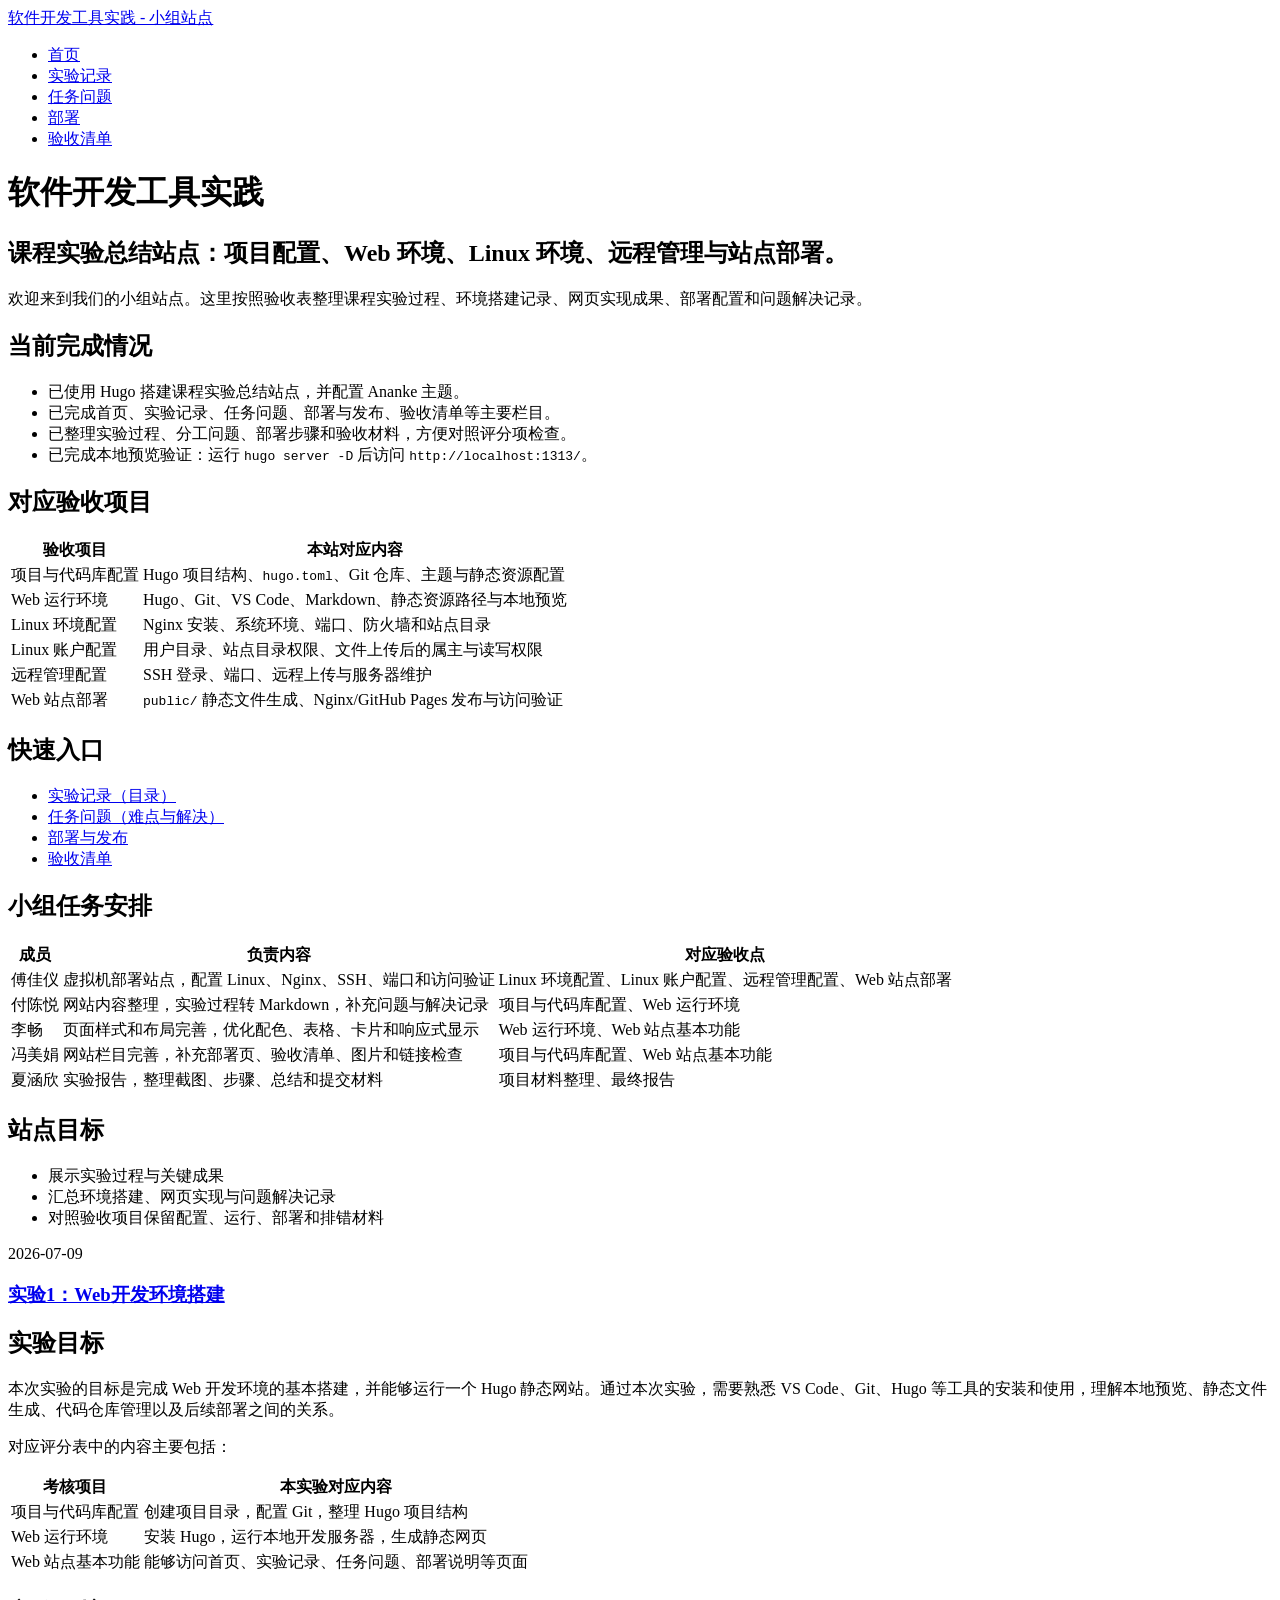
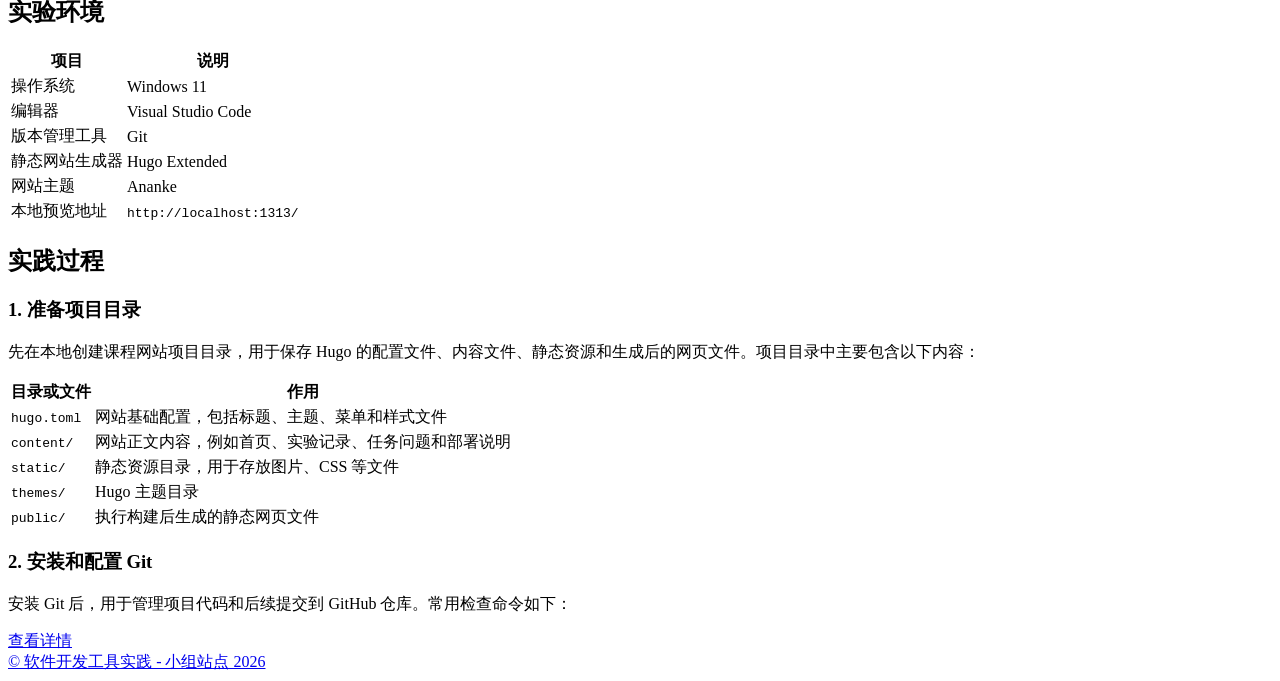
==== commit 1106a28c: "Add files via upload 优化" ====
--- a/public/index.html
+++ b/public/index.html
@@ -117,7 +117,7 @@
 	<meta itemprop="description" content="课程实验总结站点：项目配置、Web 环境、Linux 环境、远程管理与站点部署。">
 	<meta itemprop="datePublished" content="2026-07-09T00:00:00+00:00">
 	<meta itemprop="dateModified" content="2026-07-09T00:00:00+00:00">
-	<meta itemprop="wordCount" content="80">
+	<meta itemprop="wordCount" content="79">
 	<meta name="twitter:card" content="summary">
 	<meta name="twitter:title" content="软件开发工具实践">
 	<meta name="twitter:description" content="课程实验总结站点：项目配置、Web 环境、Linux 环境、远程管理与站点部署。">
@@ -201,7 +201,7 @@
 <ul>
 <li>已使用 Hugo 搭建课程实验总结站点，并配置 Ananke 主题。</li>
 <li>已完成首页、实验记录、任务问题、部署与发布、验收清单等主要栏目。</li>
-<li>已添加自定义 CSS，对页面配色、卡片布局、正文阅读体验和响应式显示进行优化。</li>
+<li>已整理实验过程、分工问题、部署步骤和验收材料，方便对照评分项检查。</li>
 <li>已完成本地预览验证：运行 <code>hugo server -D</code> 后访问 <code>http://localhost:1313/</code>。</li>
 </ul>
 <h2 id="对应验收项目">对应验收项目</h2>
@@ -473,12 +473,3 @@
 
 
 
-
-
-
-
-
-
-
-
-
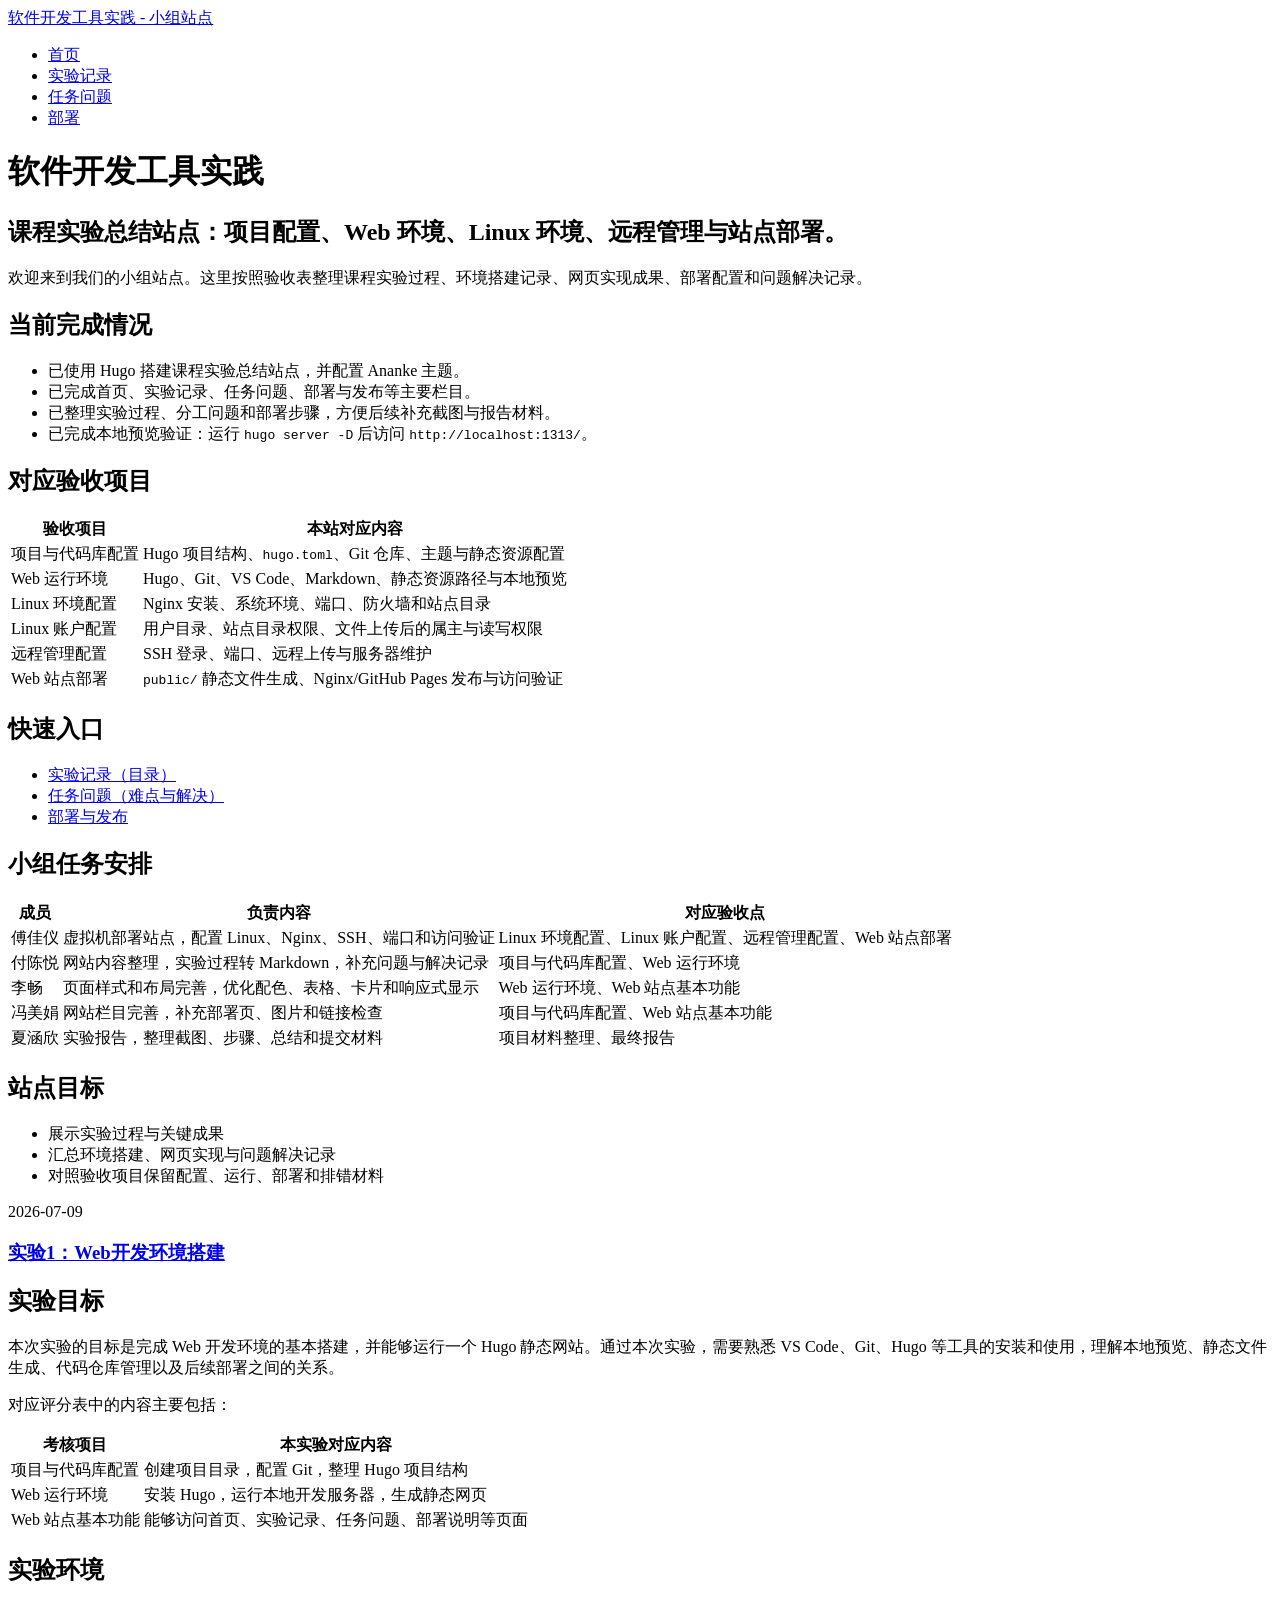
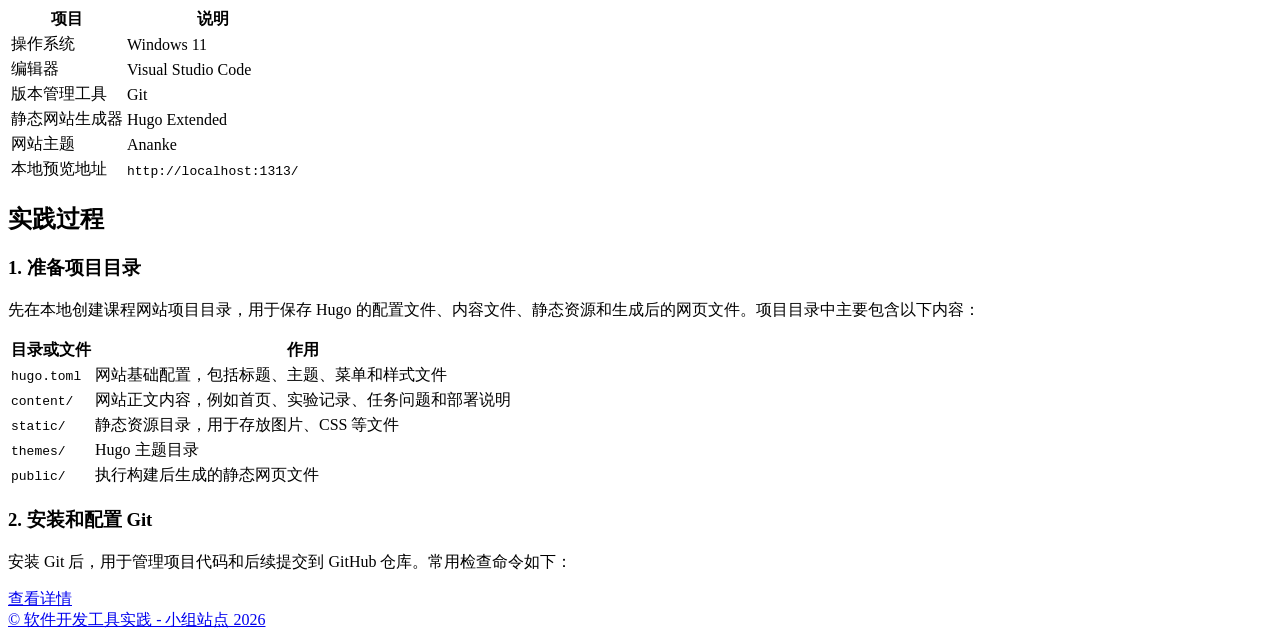
==== commit f95b6e5c: "Add files via upload 优化" ====
--- a/public/index.html
+++ b/public/index.html
@@ -117,7 +117,7 @@
 	<meta itemprop="description" content="课程实验总结站点：项目配置、Web 环境、Linux 环境、远程管理与站点部署。">
 	<meta itemprop="datePublished" content="2026-07-09T00:00:00+00:00">
 	<meta itemprop="dateModified" content="2026-07-09T00:00:00+00:00">
-	<meta itemprop="wordCount" content="79">
+	<meta itemprop="wordCount" content="78">
 	<meta name="twitter:card" content="summary">
 	<meta name="twitter:title" content="软件开发工具实践">
 	<meta name="twitter:description" content="课程实验总结站点：项目配置、Web 环境、Linux 环境、远程管理与站点部署。">
@@ -167,12 +167,6 @@
             </a>
           </li>
           
-          <li class="list f5 f4-ns fw4 dib pr3">
-            <a class="hover-white white-90 no-underline" href="/report/" title="验收清单 page">
-              验收清单
-            </a>
-          </li>
-          
         </ul>
       
       <div class="ananke-socials"></div>
@@ -200,8 +194,8 @@
 <h2 id="当前完成情况">当前完成情况</h2>
 <ul>
 <li>已使用 Hugo 搭建课程实验总结站点，并配置 Ananke 主题。</li>
-<li>已完成首页、实验记录、任务问题、部署与发布、验收清单等主要栏目。</li>
-<li>已整理实验过程、分工问题、部署步骤和验收材料，方便对照评分项检查。</li>
+<li>已完成首页、实验记录、任务问题、部署与发布等主要栏目。</li>
+<li>已整理实验过程、分工问题和部署步骤，方便后续补充截图与报告材料。</li>
 <li>已完成本地预览验证：运行 <code>hugo server -D</code> 后访问 <code>http://localhost:1313/</code>。</li>
 </ul>
 <h2 id="对应验收项目">对应验收项目</h2>
@@ -244,7 +238,6 @@
 <li><a href="/posts/">实验记录（目录）</a></li>
 <li><a href="/team/">任务问题（难点与解决）</a></li>
 <li><a href="/deploy/">部署与发布</a></li>
-<li><a href="/report/">验收清单</a></li>
 </ul>
 <h2 id="小组任务安排">小组任务安排</h2>
 <table>
@@ -273,7 +266,7 @@
 			</tr>
 			<tr>
 					<td>冯美娟</td>
-					<td>网站栏目完善，补充部署页、验收清单、图片和链接检查</td>
+					<td>网站栏目完善，补充部署页、图片和链接检查</td>
 					<td>项目与代码库配置、Web 站点基本功能</td>
 			</tr>
 			<tr>
@@ -473,3 +466,12 @@
 
 
 
+
+
+
+
+
+
+
+
+
